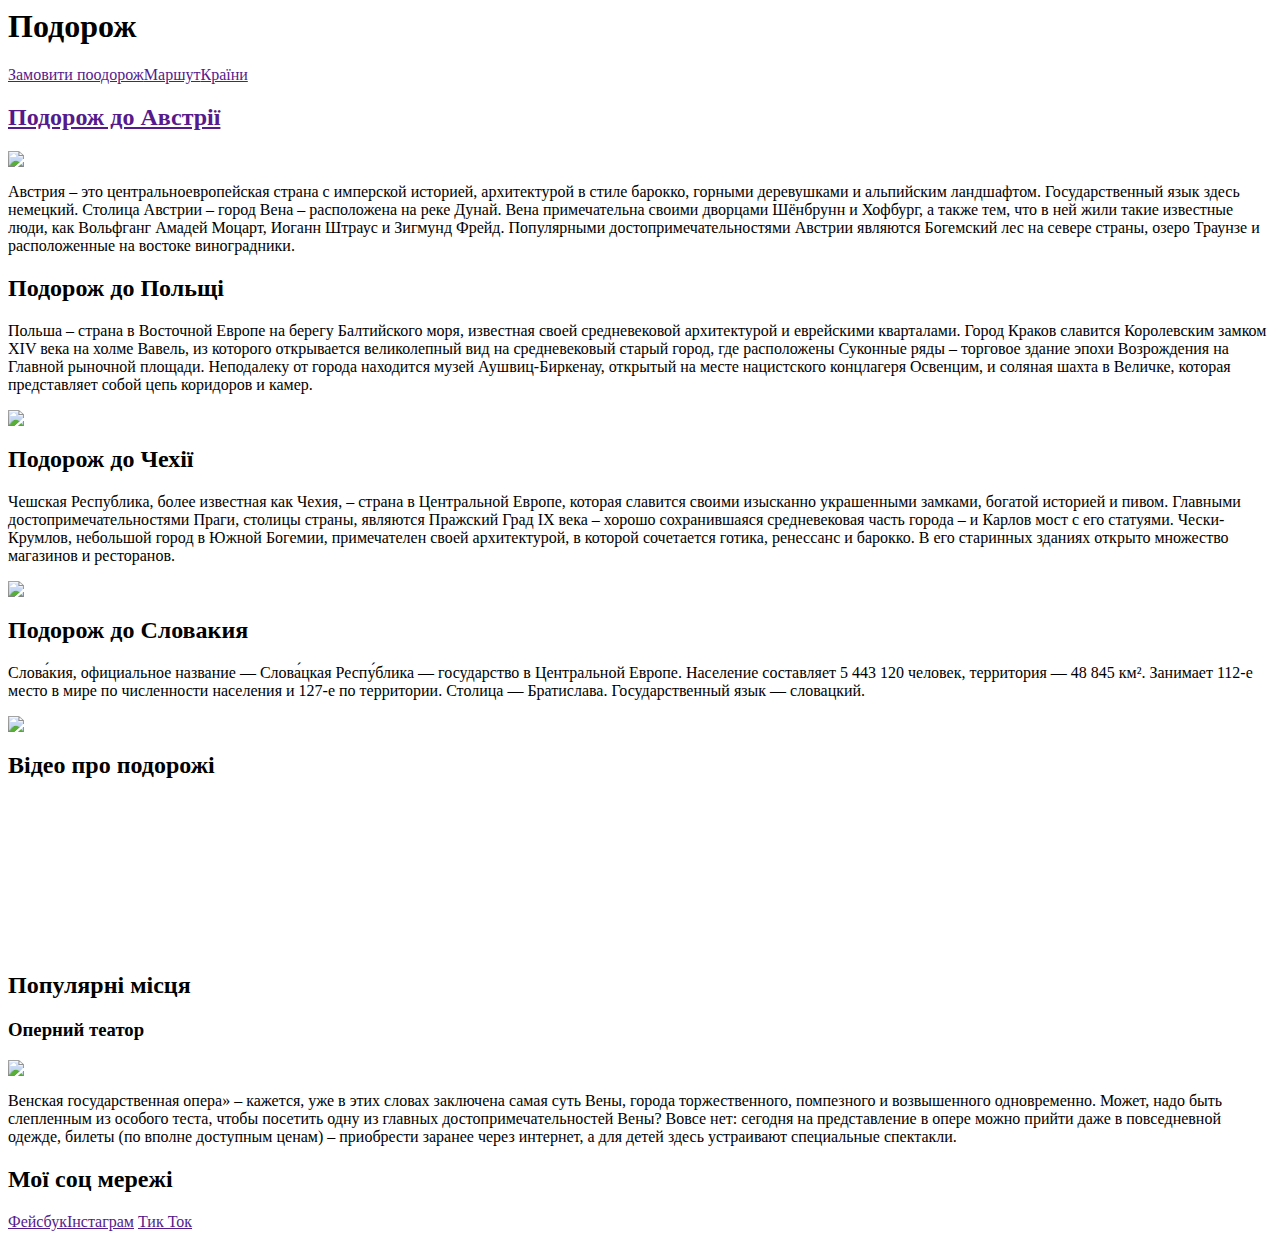
==== index.html @ ee1c4aa2 "Create index.html" ====
<html>
  <head>
    <link rel="stylesheet" href="./styles.css"></link>
  </head>
    <body>
        <header>
            <h1>Подорож</h1>
        </header>
        <nav><a href="" class="nav_link">Замовити поодорож</a><a href=""  class="nav_link">Маршут</a><a href=""  class="nav_link">Країни</a></nav>
        <main>
            <section>
            <article>
            <a href="">
              <h2>
                Подорож до Австрії  
              </h2>
            </a>
            <div class="content_container">
            <img src="https://naurok.com.ua/uploads/files/345113/281253/305471_images/thumb_5.jpg" class="travel_img">
            <p class="travel_text">Австрия – это центральноевропейская страна с имперской историей, архитектурой в стиле барокко, горными деревушками и альпийским ландшафтом. Государственный язык здесь немецкий. Столица Австрии – город Вена – расположена на реке Дунай. Вена примечательна своими дворцами Шёнбрунн и Хофбург, а также тем, что в ней жили такие известные люди, как Вольфганг Амадей Моцарт, Иоганн Штраус и Зигмунд Фрейд. Популярными достопримечательностями Австрии являются Богемский лес на севере страны, озеро Траунзе и расположенные на востоке виноградники. </p> 
            </div>  
            </article>
            <article>
            <h2>
              Подорож до Польщі  
            </h2>
            <div class="content_container">
         <p class="travel_text">Польша – страна в Восточной Европе на берегу Балтийского моря, известная своей средневековой архитектурой и еврейскими кварталами. Город Краков славится Королевским замком XIV века на холме Вавель, из которого открывается великолепный вид на средневековый старый город, где расположены Суконные ряды – торговое здание эпохи Возрождения на Главной рыночной площади. Неподалеку от города находится музей Аушвиц-Биркенау, открытый на месте нацистского концлагеря Освенцим, и соляная шахта в Величке, которая представляет собой цепь коридоров и камер. </p> 
        <img src="https://univerpl.com.ua/wp-content/uploads/2023/12/polshha.jpg" class="travel_img">
            </div>  
            </article>  
            <article>
            <h2>
              Подорож до Чехії  
            </h2>
            <div class="content_container">
             <p class="travel_text">Чешская Республика, более известная как Чехия, – страна в Центральной Европе, которая славится своими изысканно украшенными замками, богатой историей и пивом. Главными достопримечательностями Праги, столицы страны, являются Пражский Град IX века – хорошо сохранившаяся средневековая часть города – и Карлов мост с его статуями. Чески-Крумлов, небольшой город в Южной Богемии, примечателен своей архитектурой, в которой сочетается готика, ренессанс и барокко. В его старинных зданиях открыто множество магазинов и ресторанов.</p>  
                <img src="https://www.5.ua/media/pictures/original/167976.jpg?t=1562074847" class="travel_img">
            </div>  
            </article>
            <article>
            <h2>
              Подорож до Словакия 
            </h2>
            <div class="content_container">
         <p class="travel_text">Слова́кия, официальное название — Слова́цкая Респу́блика — государство в Центральной Европе. Население составляет 5 443 120 человек, территория — 48 845 км². Занимает 112-е место в мире по численности населения и 127-е по территории. Столица — Братислава. Государственный язык — словацкий.</p> 
        <img src="https://slovakstudy.com/wp-content/uploads/gde-otdohnut-v-slovakii-1.jpg" class="travel_img">
            </div>  
            </article>            
            </section> 
            <section>
              <h2 class="video_header">Відео про подорожі</h2>
              <div class="video_container"><iframe
              class="video"  src="https://www.youtube.com/embed/koO_lgZQQx4" title="Австрийские Альпы, Австрия. Орёл и Решка. Чудеса света (eng, rus sub)" frameborder="0" allow="accelerometer; autoplay; clipboard-write; encrypted-media; gyroscope; picture-in-picture; web-share" referrerpolicy="strict-origin-when-cross-origin" allowfullscreen></iframe>
              <iframe class="video" src="https://www.youtube.com/embed/fouMytcdvnE" title="Орёл и Решка. ЮБИЛЕЙНЫЙ СЕЗОН. Часть вторая. #9 Варшава" frameborder="0" allow="accelerometer; autoplay; clipboard-write; encrypted-media; gyroscope; picture-in-picture; web-share" referrerpolicy="strict-origin-when-cross-origin" allowfullscreen></iframe>
              <iframe class="video" src="https://www.youtube.com/embed/oKNRPBd7Y7E" title="Орел и решка. Перезагрузка - Прага | Чехия (1080p HD)" frameborder="0" allow="accelerometer; autoplay; clipboard-write; encrypted-media; gyroscope; picture-in-picture; web-share" referrerpolicy="strict-origin-when-cross-origin" allowfullscreen></iframe>
              <iframe class="video" src="https://www.youtube.com/embed/L5j1hfX-haM" title="Орел и Решка многое потеряли. Самая недооцененная страна в Европе. Словакия" frameborder="0" allow="accelerometer; autoplay; clipboard-write; encrypted-media; gyroscope; picture-in-picture; web-share" referrerpolicy="strict-origin-when-cross-origin" allowfullscreen></iframe>
              </div>
            </section>  
            <section>
              <h2>Популярні місця</h2>
              <article>
                <h3>Оперний театор</h3>
                <div class="place_container">
                <img src="https://kidpassage.com/images/activity/venskaya-opera/cover_original.jpg"class="place_img">
                <p>Венская государственная опера» – кажется, уже в этих словах заключена самая суть Вены, города торжественного, помпезного и возвышенного одновременно. Может, надо быть слепленным из особого теста, чтобы посетить одну из главных достопримечательностей Вены? Вовсе нет: сегодня на представление в опере можно прийти даже в повседневной одежде, билеты (по вполне доступным ценам) – приобрести заранее через интернет, а для детей здесь устраивают специальные спектакли.</p>
                </div>
              </article>  
            </section>     
        </main>
        <footer><h2>Мої соц мережі</h2><div class="footer_link_container"><a href="" class="footer_link">Фейсбук</a><a href="" class="footer_link">Інстаграм</a>
        <a href="" class="footer_link">Тик Ток</a>
        </div></footer>   
    </body>    
</html>
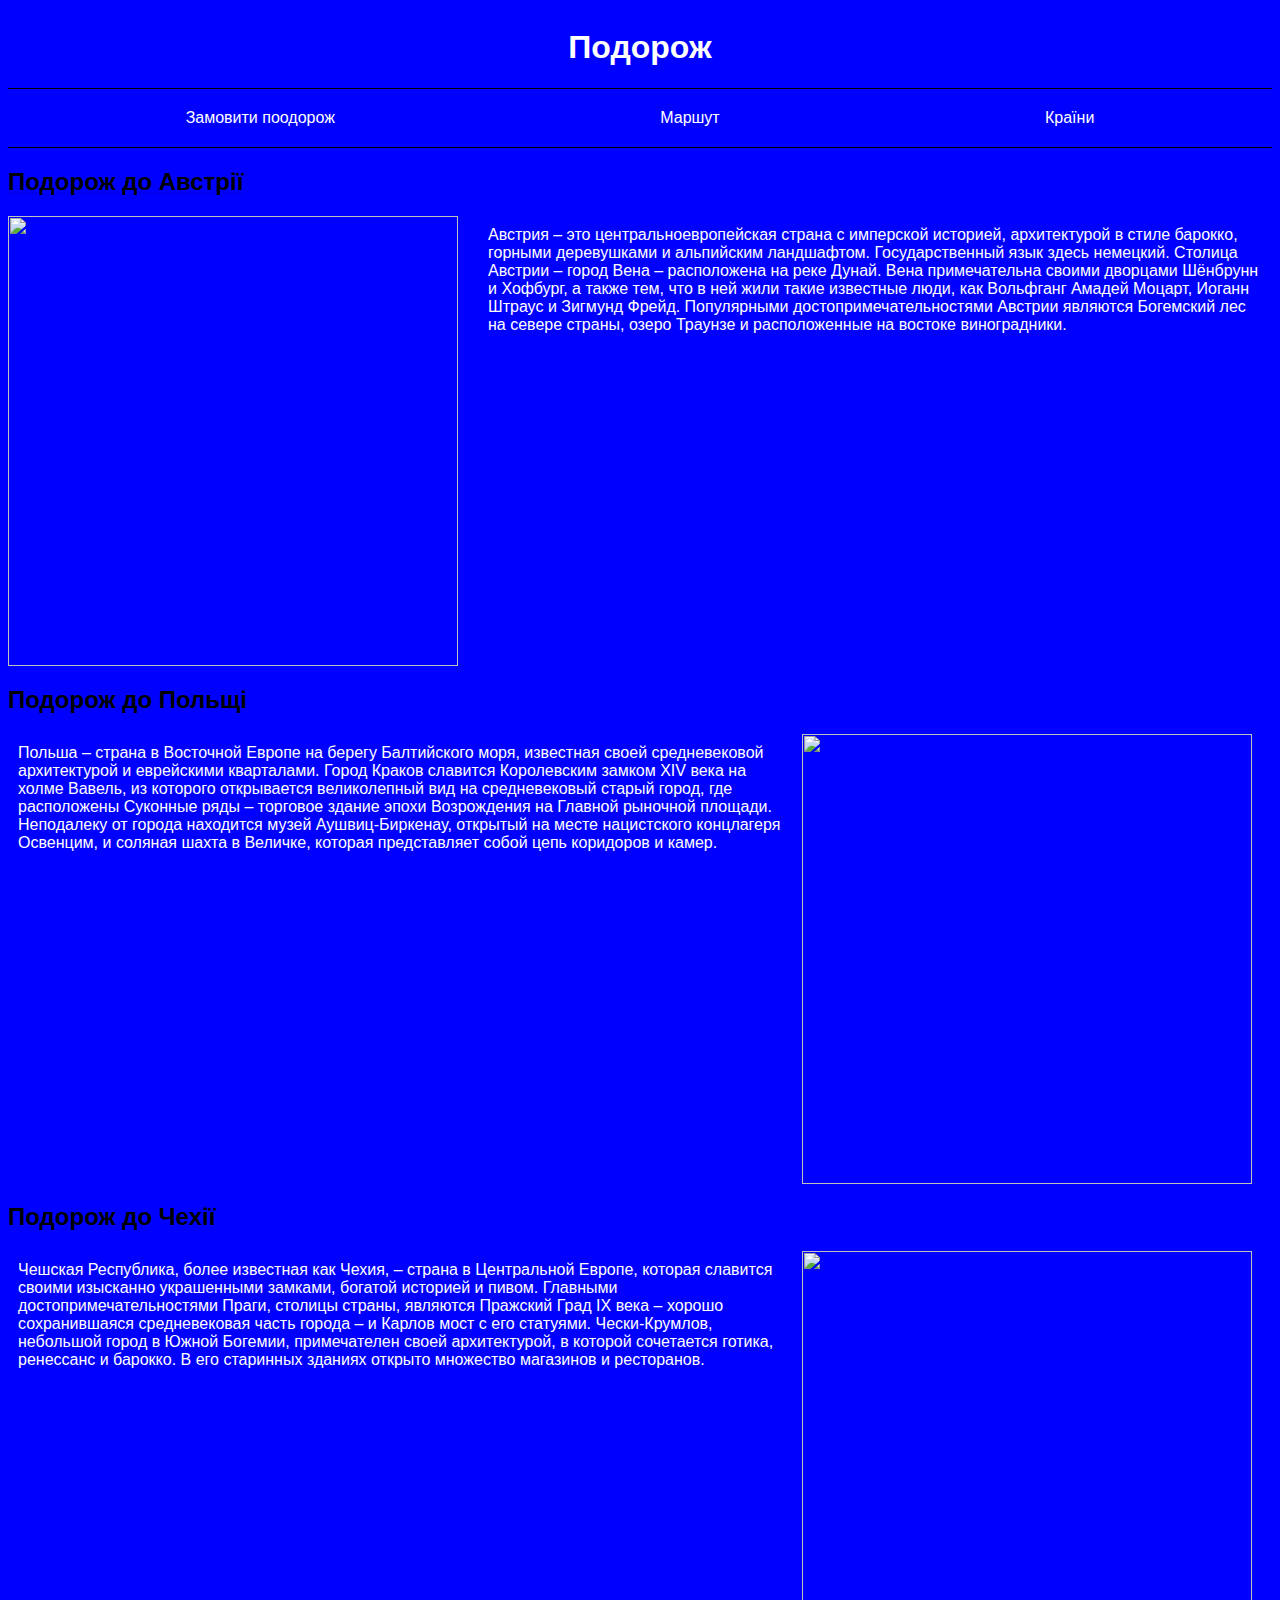
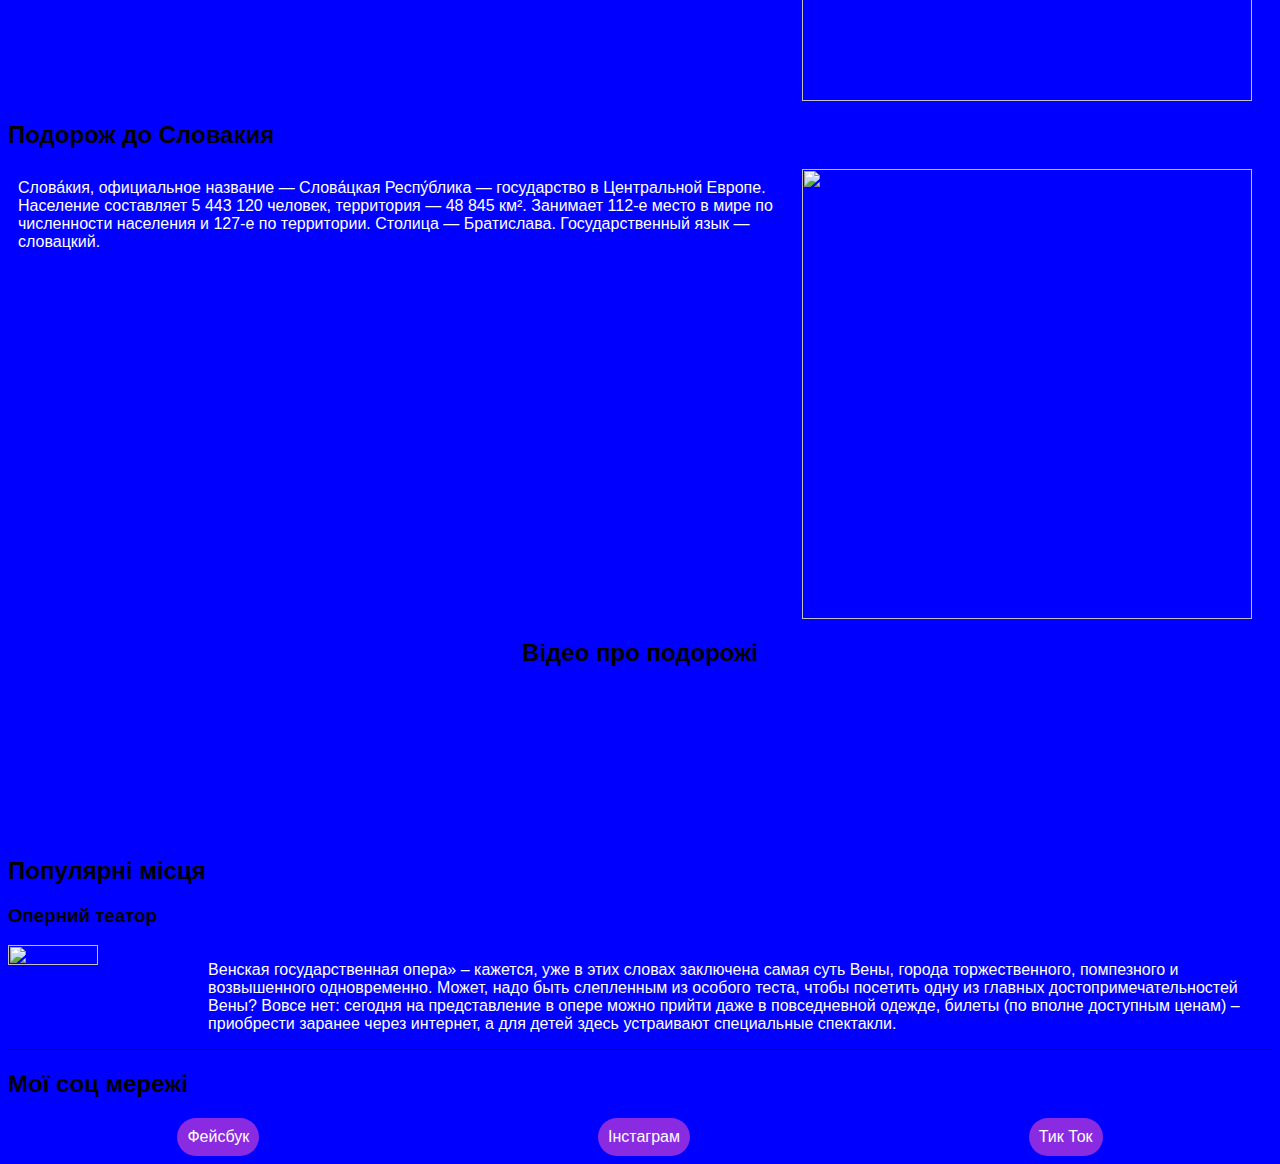
==== commit 857e09e8: "Update index.html" ====
--- a/index.html
+++ b/index.html
@@ -10,7 +10,7 @@
         <main>
             <section>
             <article>
-            <a href="">
+            <a href="austria.html">
               <h2>
                 Подорож до Австрії  
               </h2>
--- a/styles.css
+++ b/styles.css
@@ -0,0 +1,90 @@
+body {
+    font-family: sans-serif;
+    background-color: blue;
+}
+h1{
+    color: white;
+}
+header{
+    display: flex;
+    justify-content: center;
+}
+nav{
+    display: flex;
+    justify-content: space-around;
+    border-top: 1px solid black;
+    border-bottom: 1px solid black;
+    padding:15px;
+}
+.nav_link{
+    color:white;
+    text-decoration: none;transition: 0.3s;
+    padding: 5px ;
+}
+.nav_link:hover{
+    border-bottom: 2px solid white;
+    background-color: rgb(151, 78, 211);
+    border-radius: 20px;
+}
+h2{
+    color: rgb(0, 0, 0);
+}
+.content_container{
+    display: flex;
+}
+img{
+    margin-right: 20px;
+}
+.travel_text{
+    margin: 10px;
+    color:white;
+}
+.video_container{
+    display: flex;
+    justify-content: space-between;
+    flex-wrap: wrap;
+}
+.video_header{
+    text-align: center;
+}
+.video{
+    width: 20%;
+}
+.footer_link{
+    color:white;
+    background-color: blueviolet;
+    border-radius: 20px;
+    padding: 10px;
+    text-decoration: none;
+}
+.place_container{
+    display: flex;
+}
+.place_img{
+       width: 50%; 
+
+    transition: 0.3s;
+}
+.place_img:hover{
+    width: 100%;
+
+}
+.place_img:hover p{
+    font-size: 0%;
+
+}
+.place_container p{
+    transition:0.3s;
+    color:white;
+}
+.footer_link_container{
+    display: flex;
+    justify-content: space-around;
+}
+footer{
+    border-top: 1px solid black;
+}
+
+.travel_img{
+    width: 450px;
+}
